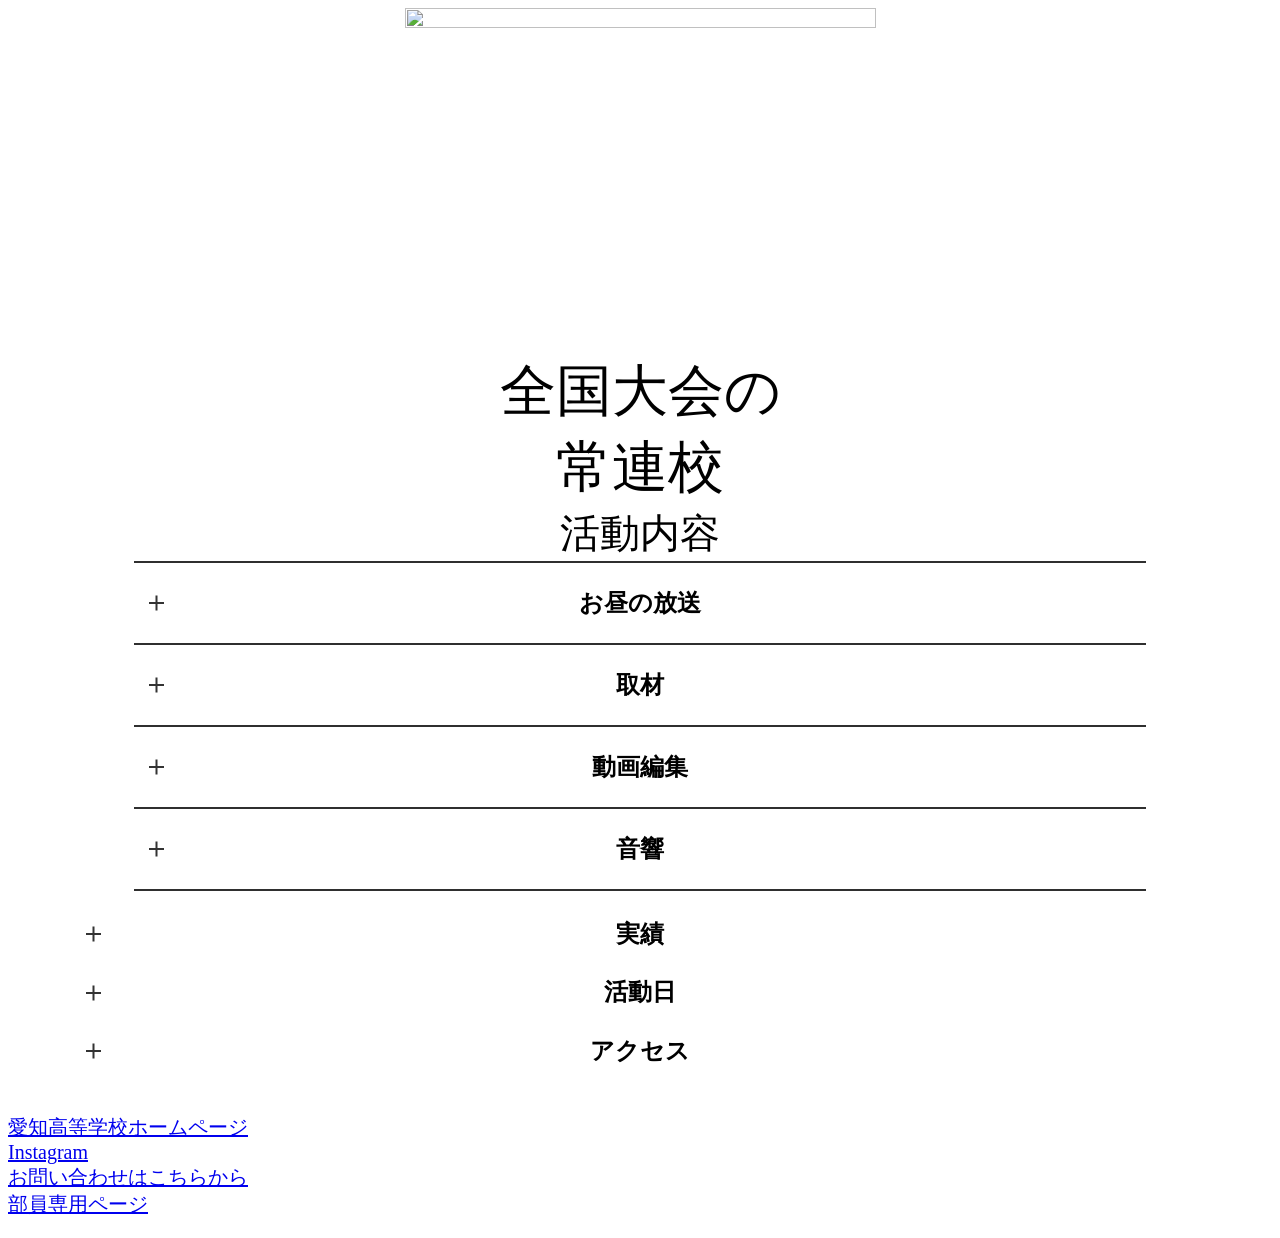
==== index.html @ 4cadf193 "Update index.html" ====
<!DOCTYPE html>
<html lang="ja">
  <head>
    <meta charset="UTF-8" />
    <meta http-equiv="X-UA-Compatible" content="IE=edge" />
    <meta name="viewport" content="width=device-width,initial-scale=1.0" />
    <meta property="og:image" content="https://raw.githubusercontent.com/AichiBroadcastingClub/ABC/689b0be7e94b8fd9cbf0593c5557e51670beb63a/ABC.svg">
    <title>愛知高校放送部</title>
    <link rel="stylesheet" type="text/css" href="https://cdnjs.cloudflare.com/ajax/libs/Modaal/0.4.4/css/modaal.min.css">
    <link rel="stylesheet" href="ABC_pc.css">
    <link rel="stylesheet" href="ABC_smartphone.css">
    <link rel="icon" href="img/favicon.ico">
    <link rel="apple-touch-icon" sizes="152*152" href="https://github.com/AichiBroadcastingClub/ABC/blob/6.6.1/img/icon-152.png?raw=true" >
    <link rel="apple-touch-icon" href="https://github.com/AichiBroadcastingClub/ABC/blob/6.6.1/img/apple-touch-icon.png?raw=true" sizes="180x180">
  </head>

  <body>
    <header><center><img src="https://raw.githubusercontent.com/AichiBroadcastingClub/ABC/2c2a404be805e73830cf6c464cc7e4114f041ae8/img/ABC_jp_title.svg" width="471" height="346"></center></header>
    <main><span class="main">
      <div id="loading">
        <img class="loading_img" src="https://raw.githubusercontent.com/AichiBroadcastingClub/ABC/e8b3ae549e0e0b8e719c774f5364630fdd1ed09d/ABC.svg">
      </div>
      <div class="convention">全国大会の<br>常連校</div>
      <div class="activitycontent">
        <div class="activitytitle">活動内容</div>
        <ul class="accordion-area">
          <li>
            <section>
              <h3 class="title">お昼の放送</h3>
                <div class="box">
                  <p>昼食の時間に音楽を流しています。<br>
                  また、愛知高校では昼食を食べる前に「五観の偈」があり、皆でお唱えします。</p>
                </div>
            </section>
          </li>
          <li>
            <section>
              <h3 class="title">取材</h3>
                <div class="box">
                  <p>テレビ番組(動画)を制作するため、放送部以外の生徒、先生、組織等に取材をします。</p>
                </div>
            </section>
          </li>

          <li>
            <section>
              <h3 class="title">動画編集</h3>
                <div class="box">
                  <p>撮った動画を編集し、一つの動画として形作っていきます。</p>
                </div>
            </section>
          </li>

          <li>
            <section>
              <h3 class="title">音響</h3>
                <div class= "box">
                  <p>文化祭、体育祭で音響を担当しています。流行りの曲を流したり、屋外ステージでそれぞれの楽器や声のバランスを調整します。</p>
                </div>
            </section>
          </li>
        </ul>
      </div>
    </p>
    <div class="achievement">
      <ul>
        <li>
          <section>
            <h3 class="title">実績</h3>
              <div class="box">
                <h2>近年の全国大会結果一覧</h2>
                  <table border="5" width="100%">
                    <tr>
                      <tr align="center">
                      <th width="15%">年度</th>
                      <th width="27%">実績</th>
                      <th width="58%">題名</th>
                    </tr>
                    <tr>
                      <td>2021</td>
                      <td>入選</td>
                      <td>嘉秀先生がつなぐもの</td>
                    </tr>
                    <tr>
                      <td>2020</td>
                      <td>中止</td>
                      <td>中止</td>
                    </tr>
                    <tr>
                      <td>2018</td>
                      <td>全国出場</td>
                      <td>かわ１１１</td>
                    </tr>
                    <tr>
                      <td>2017</td>
                      <td>入選</td>
                      <td>僕は字が汚い</td>
                    </tr>
                    <tr>
                      <td>2016</td>
                      <td>優勝</td>
                      <td>私は課題を移す</td>
                    </tr>
                    <tr>
                      <td>2015</td>
                      <td>全国出場</td>
                      <td>愛校の歌に愛あれ</td>
                    </tr>
                    <tr>
                      <td>2014</td>
                      <td>全国出場</td>
                      <td>諦めません見るまでは</td>
                    </tr>
                    <tr>
                      <td>2013</td>
                      <td>入選</td>
                      <td>龍よ、珠を抱け</td>
                    </tr>
                    <tr>
                      <td>2012</td>
                      <td>準優勝</td>
                      <td>音ニモマケズ</td>
                    </tr>
                    <tr>
                      <td>2011</td>
                      <td>全国出場</td>
                      <td>古典なんか嫌いだ‼</td>
                    </tr>
                    <tr>
                      <td>2010</td>
                      <td>全国出場</td>
                      <td>めくる辞書にも福きたる‼</td>
                    </tr>
                    <tr>
                      <td>2009</td>
                      <td>全国出場</td>
                      <td>おぼえてますよね!?</td>
                    </tr>
                    <tr>
                      <td>2008</td>
                      <td>優良賞</td>
                      <td>におい消セラセラ</td>
                    </tr>
                    <tr>
                      <td>2007</td>
                      <td>入選</td>
                      <td>先生だって主婦したい‼</td>
                    </tr>
                    <tr>
                      <td>2006</td>
                      <td>入選</td>
                      <td>先生たちも通知表</td>
                    </tr>
                    <tr>
                      <td>2005</td>
                      <td>制作奨励賞</td>
                      <td>嗚呼 共学化</td>
                    </tr>
                    <tr>
                      <td>2004</td>
                      <td>優良賞</td>
                      <td>オヤジは一里塚</td>
                    </tr>
                    <tr>
                      <td>2003</td>
                      <td>全国出場</td>
                      <td>名古屋発‼情熱劇団</td>
                    </tr>
                    <tr>
                      <td>2002</td>
                      <td>全国出場</td>
                      <td>messenger</td>
                    </tr>
                    <tr>
                      <td>2000</td>
                      <td>全国出場</td>
                      <td>TRUE BUDDHIST</td>
                    </tr>
                  </table>
              <div class="suppliment">
                ※順位は上から優勝、準優勝、優秀、優良賞、入選となっております。<br>
                ※県大会は省略
              </div>
                <span class="url">
                  <p>
                    <strong>NHK杯全国高校放送コンテスト</strong><br>
                    <a href="https://www.nhk-fdn.or.jp/kyoiku/ncon/ncon_h/index.html" target="_blank" style="font-size: small;" > NHK杯全国高校放送コンテスト</a><br>
                    <a href="http://aichi-housou.sakura.ne.jp/Nkon/index1.html" target="_blank" style="font-size: small;" > 愛知県高校放送コンテスト</a></span>
                  </p>  
                </div>
          </section>
        </li>
      </ul>
    </div>
    <div class="activeday">
      <ul class="accordian-area">
        <li>
          <section>
            <h3 class="title">活動日</h3>
              <div class="box">
                <p class="katsudoubi">毎週火・水・木曜日</p>
              </div>
          </section>
        </li>
      </ul>
    </div>
    <div class="access">
      <ul class="accordian-area">
        <li>
          <section>
            <h3 class="title">アクセス</h3>
              <div class="box">
                <p>アクセス<br><img src="https://github.com/AichiBroadcastingClub/ABC/blob/6.5.1/img/map2019_1.png?raw=true"></p>
                <p>地下鉄自由ヶ丘駅からの<br>アクセス<br><img src="https://github.com/AichiBroadcastingClub/ABC/blob/6.5.1/img/map2019_2.png?raw=true"></p>
                <p class="access-txt">バス：光が丘 徒歩2分<br>
                電車：地下鉄自由が丘（名城線） 徒歩20分</p>
              </div>
          </section>
        </li>
      </ul>
    </div>
  </main>
    <footer>
      <span class="info"><p><a href="https://www.aichi-h.ed.jp/hs/" target="_blank" > 愛知高等学校ホームページ</a><br>
        <a href="https://instagram.com/aichi_broadcasting_club?igshid=YmMyMTA2M2Y=" target= "_blank" >Instagram</a><br>
        <a href="mailto:aichi.broadcasting.club@gmail.com?subject=お問い合わせ&amp;body=">お問い合わせはこちらから</a><br>
        <a href="https://aichibroadcastingclub.github.io/Discord/" target= "_blank" >部員専用ページ</a></p></span>
    </footer>
    <script src="https://code.jquery.com/jquery-3.4.1.min.js" integrity="sha256-CSXorXvZcTkaix6Yvo6HppcZGetbYMGWSFlBw8HfCJo=" crossorigin="anonymous"></script>
    <script src="ABC.js"></script>
  </body>
</html>
---- ABC_pc.css ----
@media screen and (min-width:501px){
    
    img {
	max-width: 100%;
	height: auto;
}

  header {
    height: auto;
    width: auto;
    background-color: white;
  }

  main {
    position: relative;
    z-index: 1;
    height: auto;
    width: auto;
    display: flex;
    flex-flow: column;
    background-image: url(https://github.com/AichiBroadcastingClub/ABC/blob/5.1.2/img/room.jpg?raw=true);
    background-repeat: no-repeat;
    background-size: cover;
    background-position:right 50% auto;
  }
  
  main::after{
    content: "";
    position: absolute;
    z-index: 2;
    width: 100%;
    height: 100%;
    top: 0;
    left: 0;
    background-color: white;
    opacity: 0.8;
  }

  main>#loading,.convention,.activitytitle,.accordion-area,.title,.box{
    position: relative;
    z-index: 3;;
  }

  footer {
    height: auto;
    width: auto;
    background-color: white;
  }

  span.title {
    font-size: 50pt;
  }

  span.main {
    font-size: 20pt;
  }

  span.url {
    font-size: 20px;
  }

  span.info {
    font-size: 15pt;
  }

  ul{
  padding-left:0;
  }

  li{
  list-style:none;
  }

  #loading {
    width: 100%;
    height: 100%;
    transition: all 0.5s;
    position: fixed;
    top: 0;
    left: 0;
    z-index: 50;
    background: #fff;

  }

  .loading_img {
    width: 90%;
    position: absolute;
    top: 50%;
    left: 50%;
    -webkit-transform: translateY(-50%) translateX(-50%);
    transform: translateY(-50%) translateX(-50%);
  }

  .loaded {
    opacity: 0;
    visibility: hidden;
  }

  .convention {
    font-family: serif;
    text-align: center;
    width: 100%;
    margin: 0 auto;
    font-size: 56px;
  }

  .activitycontent {
    text-align: center;
    width: 100%;
    margin: 0 auto;
  }

  .activitytitle {
    font-size: 40px;
    width: 90%;
    margin: 0 auto;
  }

  .accordion-area{
    list-style: none;
    width: 100%;
    margin: 0 auto;
  }

  .accordion-area li{
    margin: 10px 0;
  }

  .accordion-area li section:hover{
    background-color: white;
  }

  .achievement {
    text-align: center;
    width: 90%;
    margin: 0 auto;
    cursor: pointer;
    transition: 0.5s;
  }

  .achievement ul li section div table {
    border-color: rgb(111, 111, 111);
    font-size: 20px;
  }

  .map {
    margin: 0 auto;
  }

  .suppliment {
    font-size: small;
  }

  .achievement:hover {
    background-color: white;
  }

  .activeday {
    text-align: center;
    width: 90%;
    margin: 0 auto;
    cursor: pointer;
    transition: 0.5s;
  }

  .activeday:hover {
    background-color: white;
  }

  .access {
    text-align: center;
    width: 90%;
    margin: 0 auto;
    transition: 0.5s;
  }

  .access:hover {
    background-color: white;
  }

  .access-txt {
      font-size: 16px;
    }

  .activitycontent ul li {
    text-align: center;
    width: 80%;
    margin: 0 auto;
    border-bottom: 2px solid rgb(47, 47, 47);
  }

  .activitycontent ul li a {
    text-decoration: none;
    color: rgb(47, 47, 47);
  }

  .activitycontent ul li:first-child {
    border-top: 2px solid rgb(47, 47, 47);
  }

  .title{
    font-weight: 600;
    font-size: 24px;
    position: relative;
    cursor: pointer;
    transition: 0.5s;
  }

  .title:hover {
    background-color: rgb(154, 199, 248);
  }

  .title::before,
  .title::after{
    position: absolute;
    content:'';
    width: 15px;
    height: 2px;
    background-color: #333;
  }

  .title::before{
    top: 48%;
    left: 15px;
    transform: rotate(0deg);
  }

  .title::after{
    top: 48%;
    left: 15px;
    transform: rotate(90deg);
  }

  .title.close::before{
    transform: rotate(45deg);
  }

  .title.close::after{
    transform: rotate(-45deg);
  }

  .box{
    display: none;
    margin: 0 3% 3% 3%;
    padding: 3%;
    font-size: 20px;
  }

  .katsudoubi{
    font-size: 23px;
  }
}
---- ABC_smartphone.css ----
@media screen and (max-width:500px){
  ＊ {
    float: none;
    position: static;
  }

  header {
    height: auto;
    width: auto;
    background-color: white;
  }
  
  img {
	max-width: 100%;
	height: auto;
}

  main {
    position: relative;
    z-index: 1;
    height: auto;
    width: auto;
    display: flex;
    flex-flow: column;
    background-image: url(https://github.com/AichiBroadcastingClub/ABC/blob/5.1.2/img/room.jpg?raw=true);
    background-repeat: no-repeat;
    background-size: cover;
    background-position:right 50% auto;
  }
  
  main::after{
    content: "";
    position: absolute;
    z-index: 2;
    width: 100%;
    height: 100%;
    top: 0;
    left: 0;
    background-color: white;
    opacity: 0.8;
  }

  main>#loading,.convention,.activitytitle,.accordion-area,.title,.box{
    position: relative;
    z-index: 3;;
  }

  footer {
    height: auto;
    width: auto;
    background-color: white;
  }

  span.title {
    font-size: 50pt;
  }

  span.main {
    font-size: 20pt;
  }

  span.url {
    font-size: 20px;
  }

  span.info {
    font-size: 15pt;
  }

  ul{
  padding-left:0;
  }

  li{
  list-style:none;
  }

  #loading {
    width: 100%;
    height: 100%;
    transition: all 0.5s;
    position: fixed;
    top: 0;
    left: 0;
    z-index: 50;
    background: #fff;

  }

  .loading_img {
    width: 90%;
    position: absolute;
    top: 50%;
    left: 50%;
    -webkit-transform: translateY(-50%) translateX(-50%);
    transform: translateY(-50%) translateX(-50%);
  }

  .loaded {
    opacity: 0;
    visibility: hidden;
  }

  .convention {
    font-family: serif;
    text-align: center;
    width: 100%;
    margin: 0 auto;
    font-size: 56px;
  }

  .activitycontent {
    text-align: center;
    width: 100%;
    margin: 0 auto;
  }

  .activitytitle {
    font-size: 40px;
    width: auto;
    margin: 0 auto;
  }

  .accordion-area{
    list-style: none;
    width: 95%;
    max-width: auto;
    margin: 0 auto;
  }

  .accordion-area li{
    margin: 10px 0;
  }
  
  .accordion-area li section:hover{
    background-color: white;
  }

  .achievement {
    text-align: center;
    width: auto;
    margin: 0 auto;
    transition: 0.5s;
  }

  .achievement ul li section div table {
    border-color: rgb(111, 111, 111);
    font-size: 20px;
  }

  .map {
    margin: 0 auto;
  }

  .suppliment {
    font-size: 16px;
  }

  .achievement:hover {
    background-color: white;
  }

  .activeday {
    text-align: center;
    width: auto;
    margin: 0 auto;
    cursor: pointer;
    transition: 0.5s;
  }
  
  .activeday:hover {
    background-color: white;
  }

  .access {
    text-align: center;
    width: auto;
    margin: 0 auto;
    transition: 0.5s;
  }

  .access:hover {
    background-color: white;
  }

  .access-txt {
    font-size: 16px;
  }

  .activitycontent ul li {
    text-align: center;
    width: auto;
    margin: 0 auto;
    border-bottom: 2px solid rgb(47, 47, 47);
  }

  .activitycontent ul li a {
    text-decoration: none;
    color: rgb(47, 47, 47);
  }

  .activitycontent ul li:first-child {
    border-top: 2px solid rgb(47, 47, 47);
  }

  .title{
    font-weight: 600;
    font-size: 24px;
    position: relative;
    cursor: pointer;
    transition: 0.5s;
  }

  .title:hover {
    background-color: rgb(154, 199, 248);
  }

  .title::before,
  .title::after{
    position: absolute;
    content:'';
    width: 15px;
    height: 2px;
    background-color: #333;
  }

  .title::before{
    top: 48%;
    left: 15px;
    transform: rotate(0deg);
  }

  .title::after{
    top: 48%;
    left: 15px;
    transform: rotate(90deg);
  }

  .title.close::before{
    transform: rotate(45deg);
  }

  .title.close::after{
    transform: rotate(-45deg);
  }

  .box{
    display: none;
    margin: 0 3% 3% 3%;
    padding: 3%;
    font-size: 18px;
  }

  .katsudoubi{
    font-size: 23px;
  }
}
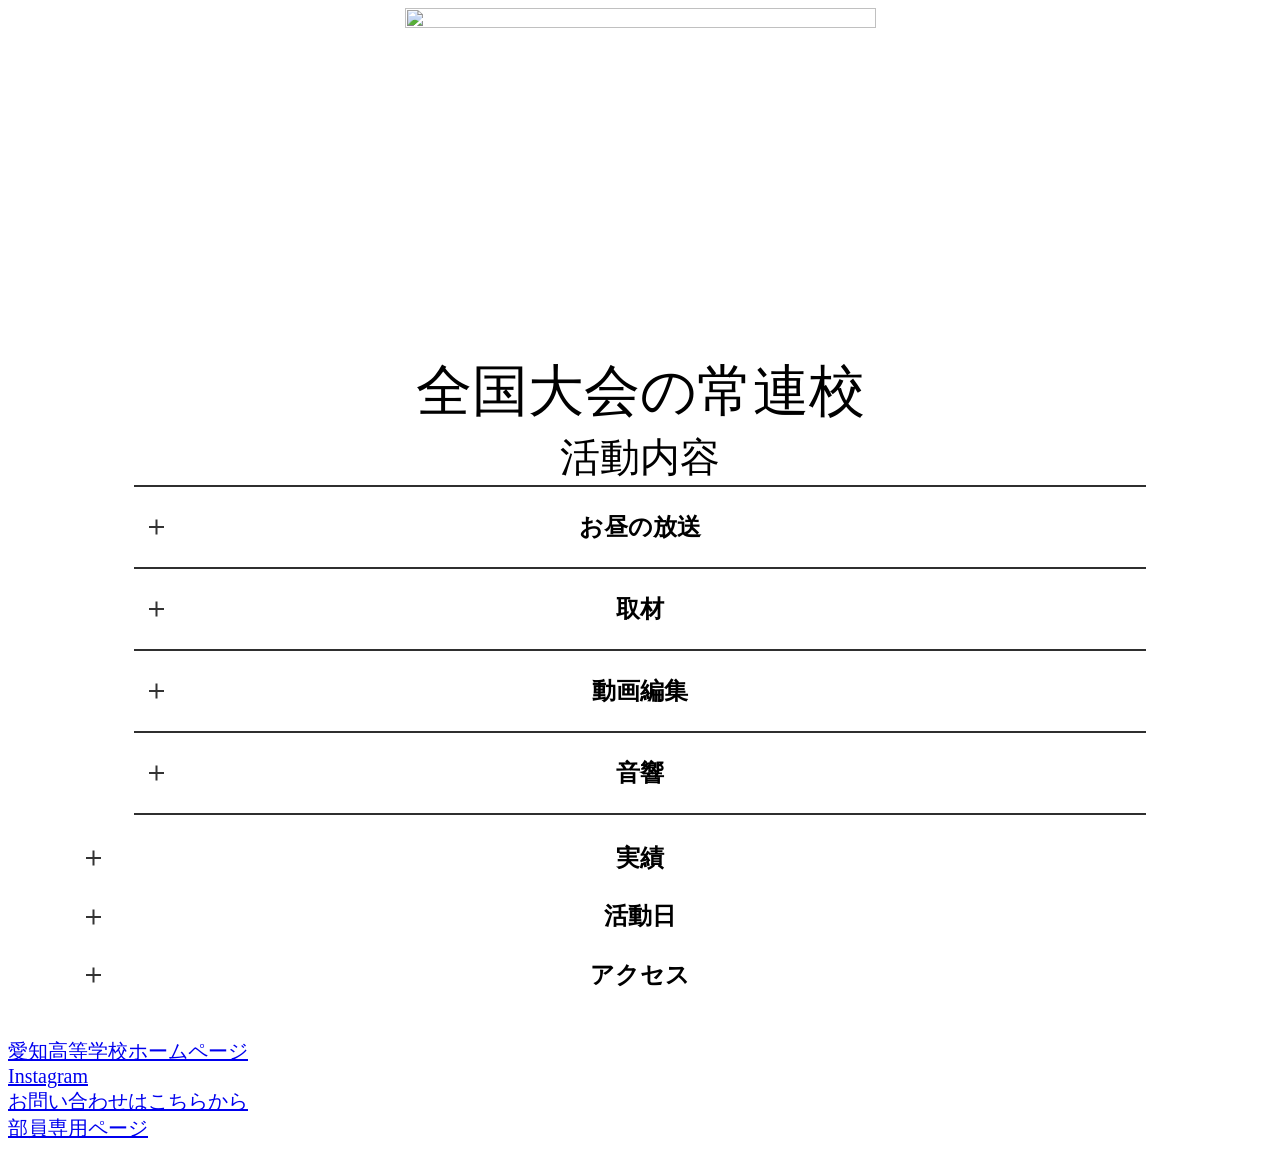
==== commit 32e4369a: "Update index.html" ====
--- a/index.html
+++ b/index.html
@@ -20,7 +20,7 @@
       <div id="loading">
         <img class="loading_img" src="https://raw.githubusercontent.com/AichiBroadcastingClub/ABC/e8b3ae549e0e0b8e719c774f5364630fdd1ed09d/ABC.svg">
       </div>
-      <div class="convention">全国大会の<br>常連校</div>
+      <div class="convention">全国大会の常連校</div>
       <div class="activitycontent">
         <div class="activitytitle">活動内容</div>
         <ul class="accordion-area">
@@ -77,6 +77,10 @@
                       <th width="58%">題名</th>
                     </tr>
                     <tr>
+                      <td>2023</td>
+                      <td>全国出場</td>
+                      <td>LIKE FATHER</td>
+                    </tr>
                       <td>2021</td>
                       <td>入選</td>
                       <td>嘉秀先生がつなぐもの</td>
@@ -198,7 +202,7 @@
           <section>
             <h3 class="title">活動日</h3>
               <div class="box">
-                <p class="katsudoubi">毎週火・水・木曜日</p>
+                <p class="katsudoubi">毎週月・木・金曜日</p>
               </div>
           </section>
         </li>
